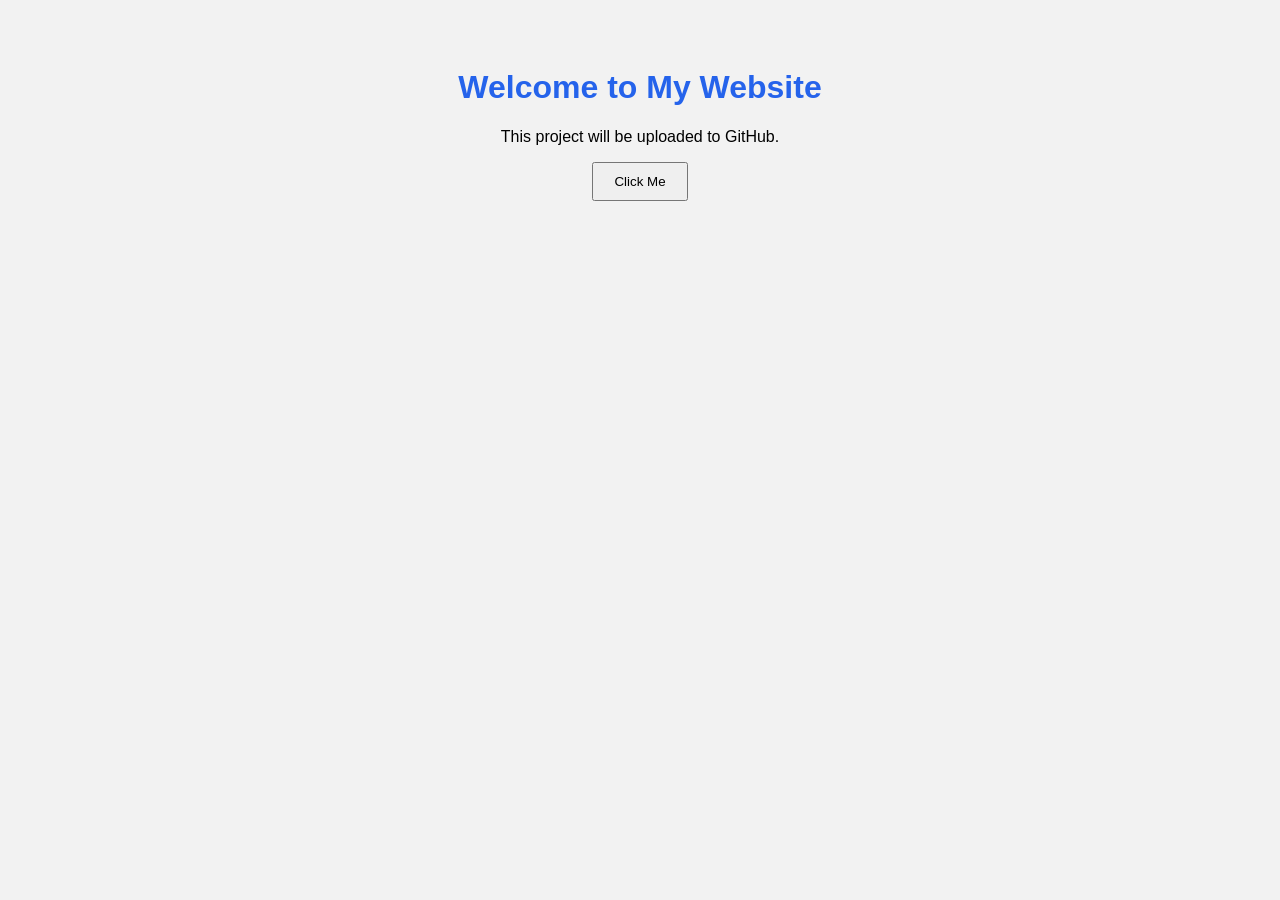
==== index.html @ 0a44cf5b "Create initial website" ====
<!DOCTYPE html> 
<html lang="en"> 
<head> 
<meta charset="UTF-8"> 
<title>My First Website</title> 
<link rel="stylesheet" href="style.css"> 
</head> 
<body> 
<h1>Welcome to My Website</h1> 
<p>This project will be uploaded to GitHub.</p> 
<button onclick="showMessage()">Click Me</button> 
<script src="script.js"></script> 
</body> 
</html>
---- style.css ----
body { 
font-family: Arial, sans-serif; 
background-color: #f2f2f2; 
text-align: center; 
padding: 40px; 
} 
h1 { color: #2563eb; } 
button { 
padding: 10px 20px; 
cursor: pointer; 
}
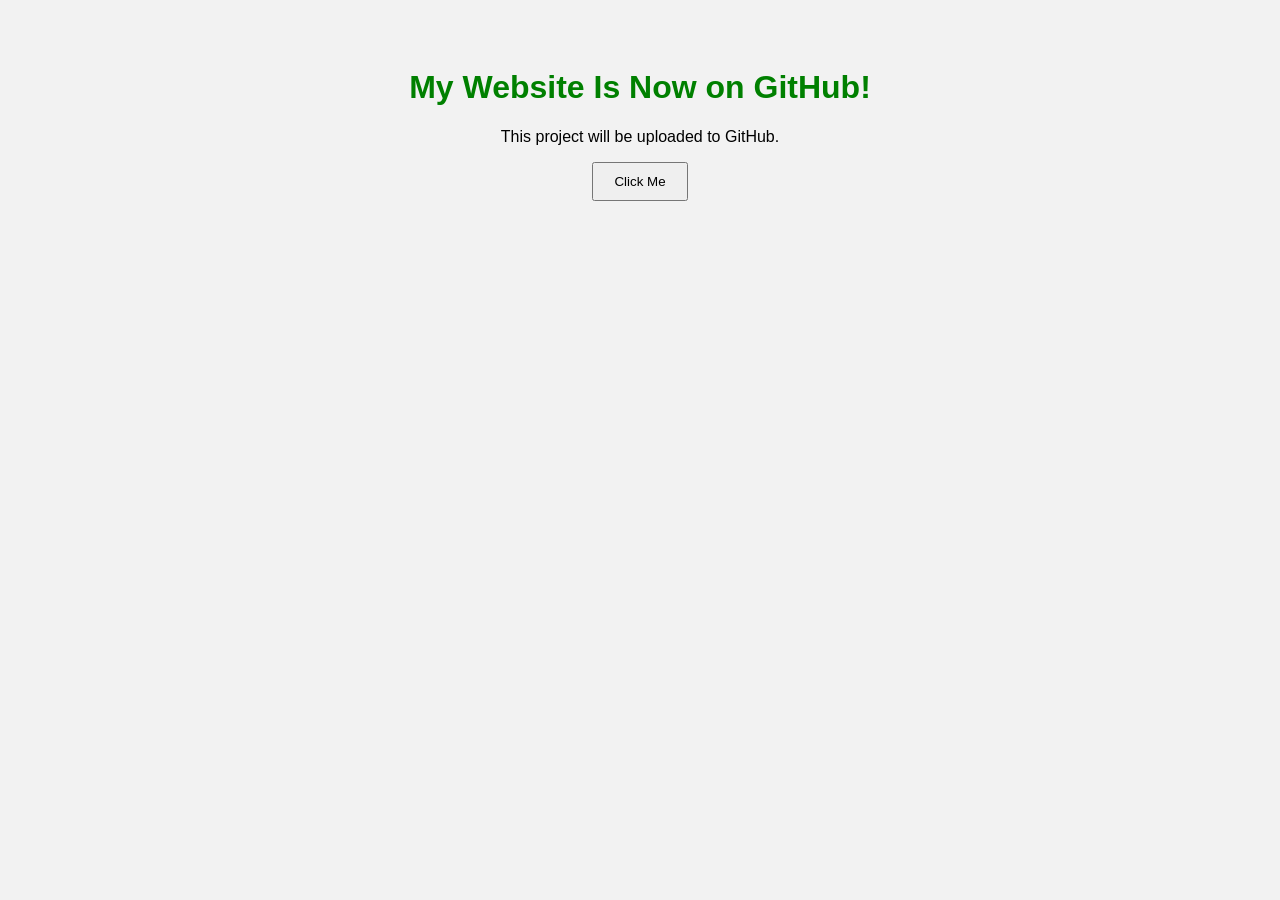
==== commit 16260388: "Update website heading and color" ====
--- a/index.html
+++ b/index.html
@@ -6,7 +6,7 @@
 <link rel="stylesheet" href="style.css"> 
 </head> 
 <body> 
-<h1>Welcome to My Website</h1> 
+<h1>My Website Is Now on GitHub!</h1> 
 <p>This project will be uploaded to GitHub.</p> 
 <button onclick="showMessage()">Click Me</button> 
 <script src="script.js"></script> 
--- a/style.css
+++ b/style.css
@@ -4,7 +4,7 @@
 text-align: center; 
 padding: 40px; 
 } 
-h1 { color: #2563eb; } 
+   h1 { color: green; } 
 button { 
 padding: 10px 20px; 
 cursor: pointer; 
